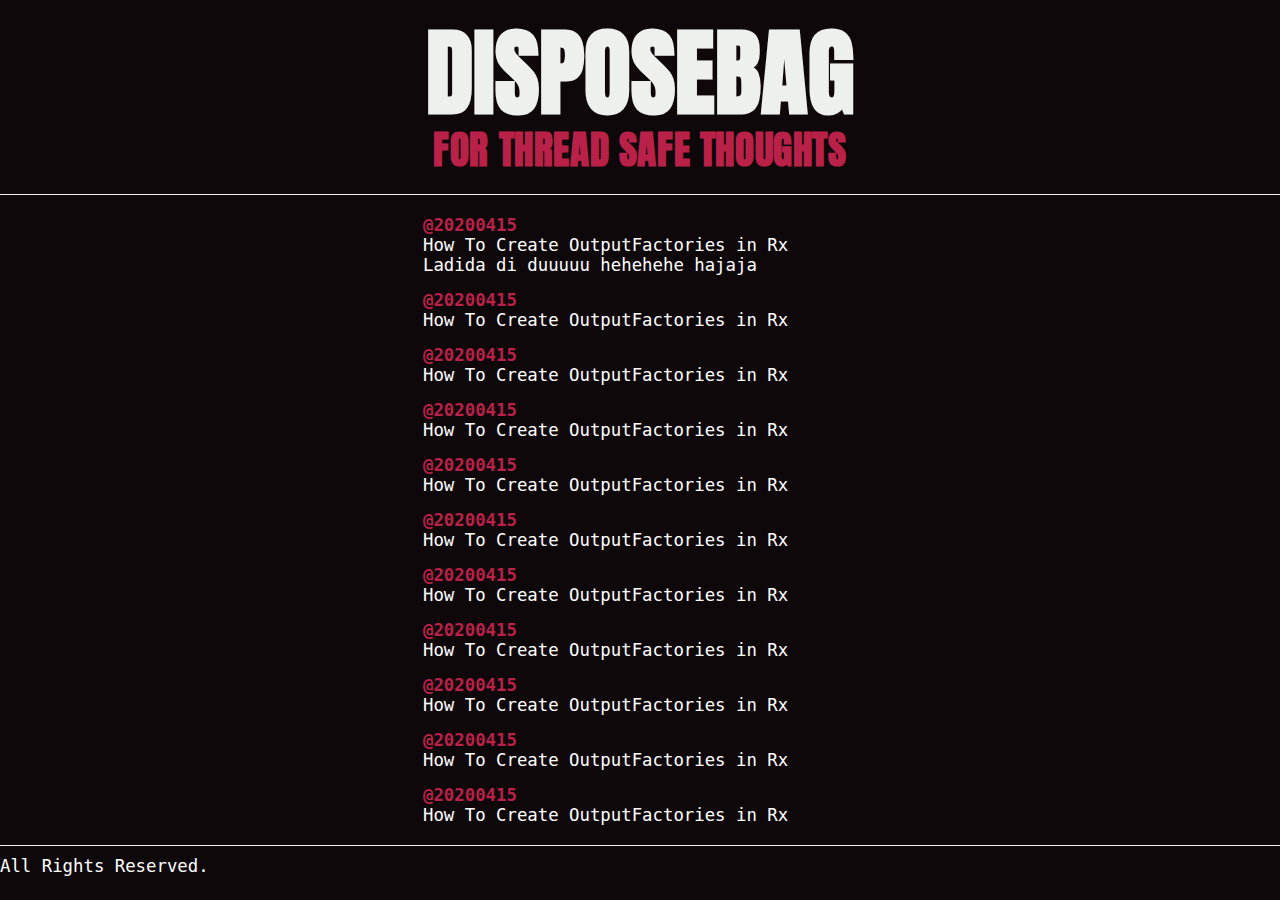
==== index.html @ 472a94ac "First Commit" ====
<!DOCTYPE html>
<html lang="en">
<head>
<meta charset="utf-8">
<title>DisposeBag</title>
<meta name="viewport" content="width=device-width, initial-scale=1.0">
<link href="style.css" rel="stylesheet" type="text/css"/>
</head>
<body>
  <div class="wrapper">
    <h1>DISPOSEBAG</h1>
    <h2>FOR THREAD SAFE THOUGHTS</h2>
    <div class="line"></div>
    <div class="article">
      <div id="date">@20200415</div>
      <div id="title">How To Create OutputFactories in Rx Ladida di duuuuu hehehehe hajaja </div>
    </div>
    <div class="article">
      <div id="date">@20200415</div>
      <div id="title">How To Create OutputFactories in Rx</div>
    </div>
    <div class="article">
      <div id="date">@20200415</div>
      <div id="title">How To Create OutputFactories in Rx</div>
    </div>
    <div class="article">
      <div id="date">@20200415</div>
      <div id="title">How To Create OutputFactories in Rx</div>
    </div>
    <div class="article">
      <div id="date">@20200415</div>
      <div id="title">How To Create OutputFactories in Rx</div>
    </div>
    <div class="article">
      <div id="date">@20200415</div>
      <div id="title">How To Create OutputFactories in Rx</div>
    </div>
    <div class="article">
      <div id="date">@20200415</div>
      <div id="title">How To Create OutputFactories in Rx</div>
    </div>
    <div class="article">
      <div id="date">@20200415</div>
      <div id="title">How To Create OutputFactories in Rx</div>
    </div>
    <div class="article">
      <div id="date">@20200415</div>
      <div id="title">How To Create OutputFactories in Rx</div>
    </div>
    <div class="article">
      <div id="date">@20200415</div>
      <div id="title">How To Create OutputFactories in Rx</div>
    </div>
    <div class="article">
      <div id="date">@20200415</div>
      <div id="title">How To Create OutputFactories in Rx</div>
    </div>
  </div>
</body>
<footer>
  <div class="line"></div>
  <div id="title">All Rights Reserved.</div>
</footer>
<html>
---- style.css ----
@import url("https://fonts.googleapis.com/css2?family=Anton&display=swap");
@import url("https://fonts.googleapis.com/css?family=Roboto+Mono:400,700");

* {
  margin: 0;
  padding: 0;
}

body {
  background-color: #0F080B;
}

.header {
	color: #EEF0ED;
  font-family: Anton, sans-serif;
  font-size: 72pt;
}

h1 {
  color: #EEF0ED;
  font-family: Anton, sans-serif;
  font-size: 48pt;
  text-align: center;
}
h2 {
  font-family: Anton, sans-serif;
  color: #BA2148;
  font-size: 18pt;
  letter-spacing: 1px;
  text-align: center;
  margin-top: -15px;
}

#date {
  font-family: Roboto, monospace;
  font-weight: bold;
  color: #BA2148;
  font-size: 13pt;
  /* margin-bottom: 2px; */
}
#title {
  font-family: Roboto, monospace;
  color: #FFFFFF;
  font-size: 13pt;
}

.article {
  padding-top: 10px;
  padding-bottom: 5px;
  padding-left: 20px;
  padding-right: 20px;
  width: 100%;
}

.wrapper {
  width: 100%;
}

.line {
  background-color: #EEF0ED;
  width: 100%;
  height: 1px;
  margin-top: 8px;
  margin-bottom: 10px;
}

@media only screen and (min-width: 375px) {
  h1 {
    font-size: 54pt;
  }
  h2 {
    font-size: 20pt;
    letter-spacing: 1.1px;
    margin-top: -18px;
  }
}

@media only screen and (min-width: 768px) {
  h1 {
    font-size: 72pt;
  }
  h2 {
    font-size: 29pt;
    letter-spacing: 0.6px;
    margin-top: -24px;
  }
  .line {
    margin-top: 15px;
  }
  .article {
    width: 434px;
    margin: 0 auto;
  }
}

/* 
body {
    font-family: Roboto Mono, monospace;
    font-size: 10pt;
    width: 100%;
    padding: 0px;
    margin: 0px;
    color: #EEF0ED;
    background-color: #0F080B;
    text-align: center;
}

footer {
  font-size: 9pt;
}

#header {
  color: #EEF0ED;
  font-family: Anton, sans-serif;
  font-size: 72pt;
}

#subheader {
  font-family: Anton, sans-serif;
  color: #BA2148;
  font-size: 22.4pt;
  margin-top: -25px;
  padding-left: 1pt;
}

.line {
  background-color: #EEF0ED;
  width: 100%;
  height: 1px;
  padding: 0px;
  margin-top: 20px;
  margin-bottom: 20px;
}
 */
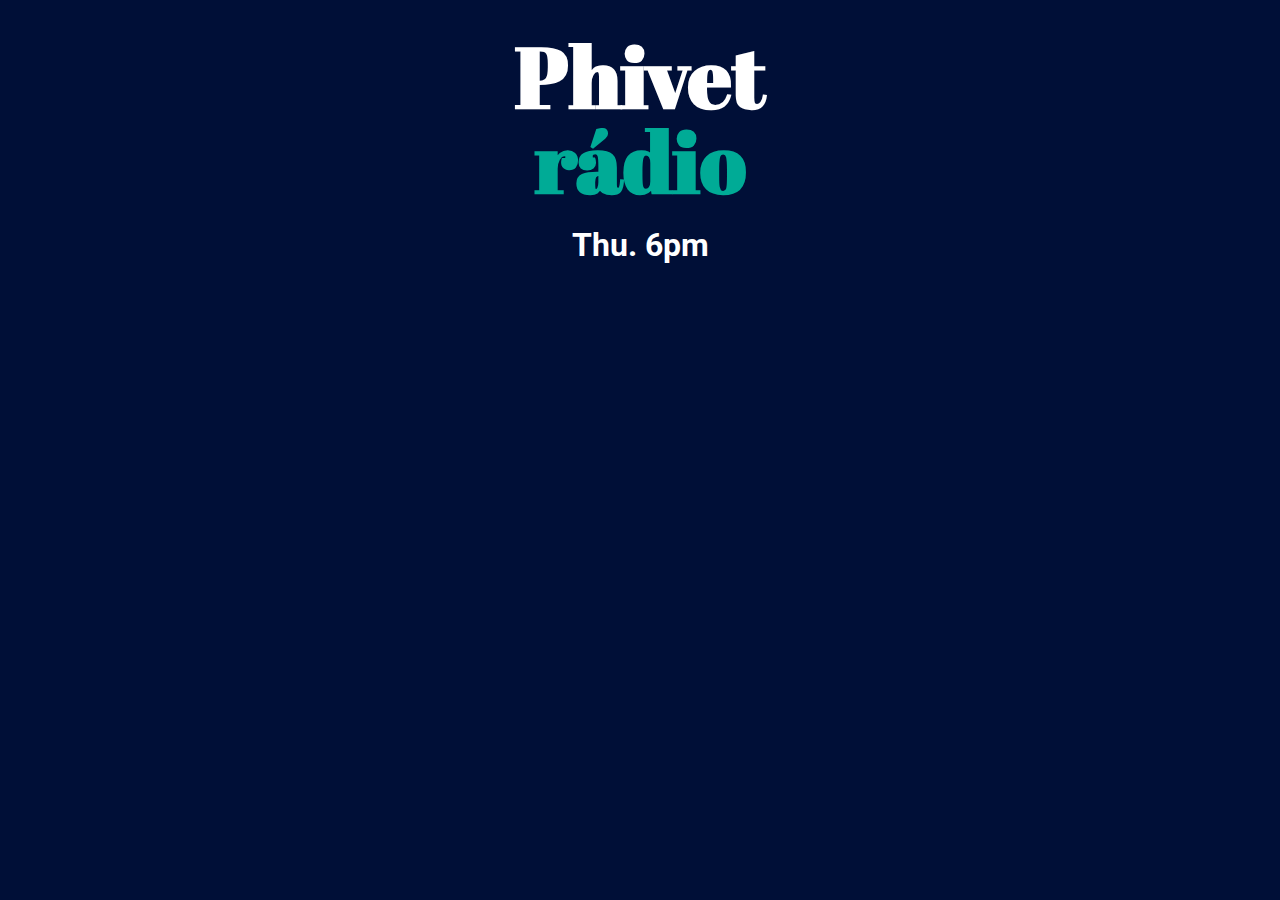
==== commit 3d1b9613: "New Website" ====
--- a/index.html
+++ b/index.html
@@ -2,63 +2,15 @@
 <html lang="en">
 <head>
 <meta charset="utf-8">
-<title>DisposeBag</title>
+<title>Phivet Rádio</title>
 <meta name="viewport" content="width=device-width, initial-scale=1.0">
 <link href="style.css" rel="stylesheet" type="text/css"/>
 </head>
 <body>
-  <div class="wrapper">
-    <h1>DISPOSEBAG</h1>
-    <h2>FOR THREAD SAFE THOUGHTS</h2>
-    <div class="line"></div>
-    <div class="article">
-      <div id="date">@20200415</div>
-      <div id="title">How To Create OutputFactories in Rx Ladida di duuuuu hehehehe hajaja </div>
-    </div>
-    <div class="article">
-      <div id="date">@20200415</div>
-      <div id="title">How To Create OutputFactories in Rx</div>
-    </div>
-    <div class="article">
-      <div id="date">@20200415</div>
-      <div id="title">How To Create OutputFactories in Rx</div>
-    </div>
-    <div class="article">
-      <div id="date">@20200415</div>
-      <div id="title">How To Create OutputFactories in Rx</div>
-    </div>
-    <div class="article">
-      <div id="date">@20200415</div>
-      <div id="title">How To Create OutputFactories in Rx</div>
-    </div>
-    <div class="article">
-      <div id="date">@20200415</div>
-      <div id="title">How To Create OutputFactories in Rx</div>
-    </div>
-    <div class="article">
-      <div id="date">@20200415</div>
-      <div id="title">How To Create OutputFactories in Rx</div>
-    </div>
-    <div class="article">
-      <div id="date">@20200415</div>
-      <div id="title">How To Create OutputFactories in Rx</div>
-    </div>
-    <div class="article">
-      <div id="date">@20200415</div>
-      <div id="title">How To Create OutputFactories in Rx</div>
-    </div>
-    <div class="article">
-      <div id="date">@20200415</div>
-      <div id="title">How To Create OutputFactories in Rx</div>
-    </div>
-    <div class="article">
-      <div id="date">@20200415</div>
-      <div id="title">How To Create OutputFactories in Rx</div>
-    </div>
-  </div>
+  <br>
+  <h1>Phivet</h1>
+  <h2>rádio</h2>
+  <br>
+  <h3>Thu. 6pm</h3>
 </body>
-<footer>
-  <div class="line"></div>
-  <div id="title">All Rights Reserved.</div>
-</footer>
-<html>+</html>--- a/style.css
+++ b/style.css
@@ -1,5 +1,4 @@
-@import url("https://fonts.googleapis.com/css2?family=Anton&display=swap");
-@import url("https://fonts.googleapis.com/css?family=Roboto+Mono:400,700");
+@import url('https://fonts.googleapis.com/css2?family=Abril+Fatface&family=Roboto&display=swap');
 
 * {
   margin: 0;
@@ -7,128 +6,26 @@
 }
 
 body {
-  background-color: #0F080B;
-}
-
-.header {
-	color: #EEF0ED;
-  font-family: Anton, sans-serif;
-  font-size: 72pt;
+  background-color: #000F37;
 }
 
 h1 {
-  color: #EEF0ED;
-  font-family: Anton, sans-serif;
-  font-size: 48pt;
+  color: #ffffff;
+  font-family: 'Abril Fatface', cursive;
+  font-size: 64pt;
   text-align: center;
 }
 h2 {
-  font-family: Anton, sans-serif;
-  color: #BA2148;
-  font-size: 18pt;
-  letter-spacing: 1px;
+  color: #00AB96;
+  font-family: 'Abril Fatface', cursive;
+  font-size: 64pt;
   text-align: center;
-  margin-top: -15px;
+  margin-top: -30px;
 }
-
-#date {
-  font-family: Roboto, monospace;
-  font-weight: bold;
-  color: #BA2148;
-  font-size: 13pt;
-  /* margin-bottom: 2px; */
-}
-#title {
-  font-family: Roboto, monospace;
-  color: #FFFFFF;
-  font-size: 13pt;
-}
-
-.article {
-  padding-top: 10px;
-  padding-bottom: 5px;
-  padding-left: 20px;
-  padding-right: 20px;
-  width: 100%;
-}
-
-.wrapper {
-  width: 100%;
-}
-
-.line {
-  background-color: #EEF0ED;
-  width: 100%;
-  height: 1px;
-  margin-top: 8px;
-  margin-bottom: 10px;
-}
-
-@media only screen and (min-width: 375px) {
-  h1 {
-    font-size: 54pt;
-  }
-  h2 {
-    font-size: 20pt;
-    letter-spacing: 1.1px;
-    margin-top: -18px;
-  }
-}
-
-@media only screen and (min-width: 768px) {
-  h1 {
-    font-size: 72pt;
-  }
-  h2 {
-    font-size: 29pt;
-    letter-spacing: 0.6px;
-    margin-top: -24px;
-  }
-  .line {
-    margin-top: 15px;
-  }
-  .article {
-    width: 434px;
-    margin: 0 auto;
-  }
-}
-
-/* 
-body {
-    font-family: Roboto Mono, monospace;
-    font-size: 10pt;
-    width: 100%;
-    padding: 0px;
-    margin: 0px;
-    color: #EEF0ED;
-    background-color: #0F080B;
-    text-align: center;
-}
-
-footer {
-  font-size: 9pt;
-}
-
-#header {
-  color: #EEF0ED;
-  font-family: Anton, sans-serif;
-  font-size: 72pt;
-}
-
-#subheader {
-  font-family: Anton, sans-serif;
-  color: #BA2148;
-  font-size: 22.4pt;
-  margin-top: -25px;
-  padding-left: 1pt;
-}
-
-.line {
-  background-color: #EEF0ED;
-  width: 100%;
-  height: 1px;
-  padding: 0px;
-  margin-top: 20px;
-  margin-bottom: 20px;
-}
- */
+h3 {
+  color: #ffffff;
+  font-family: 'Roboto', sans-serif;
+  font-size: 24pt;
+  text-align: center;
+  margin-top: -10px;
+}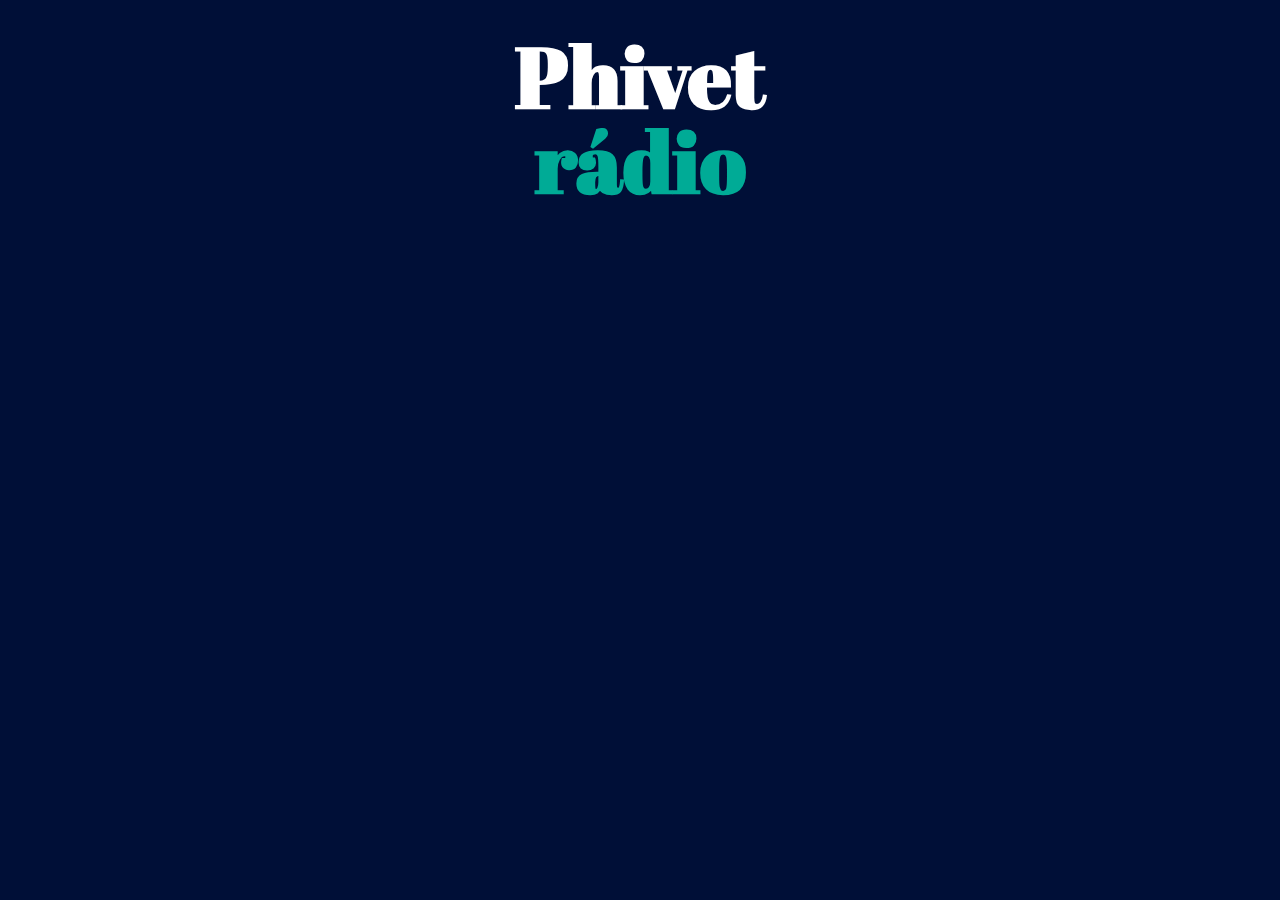
==== commit 89a4b9c9: "Add counter" ====
--- a/index.html
+++ b/index.html
@@ -11,6 +11,7 @@
   <h1>Phivet</h1>
   <h2>rádio</h2>
   <br>
-  <h3>Thu. 6pm</h3>
+  <h3>  <iframe src="https://free.timeanddate.com/countdown/i7wgcqlw/n314/cf11/cm0/cu4/ct0/cs0/ca0/co0/cr0/ss0/cacfff/cpcfff/pc000f37/tcfff/fs100/szw320/szh135/iso2021-07-22T19:00:00" allowtransparency="true" frameborder="0" width="292" height="19"></iframe></h3>
+
 </body>
 </html>